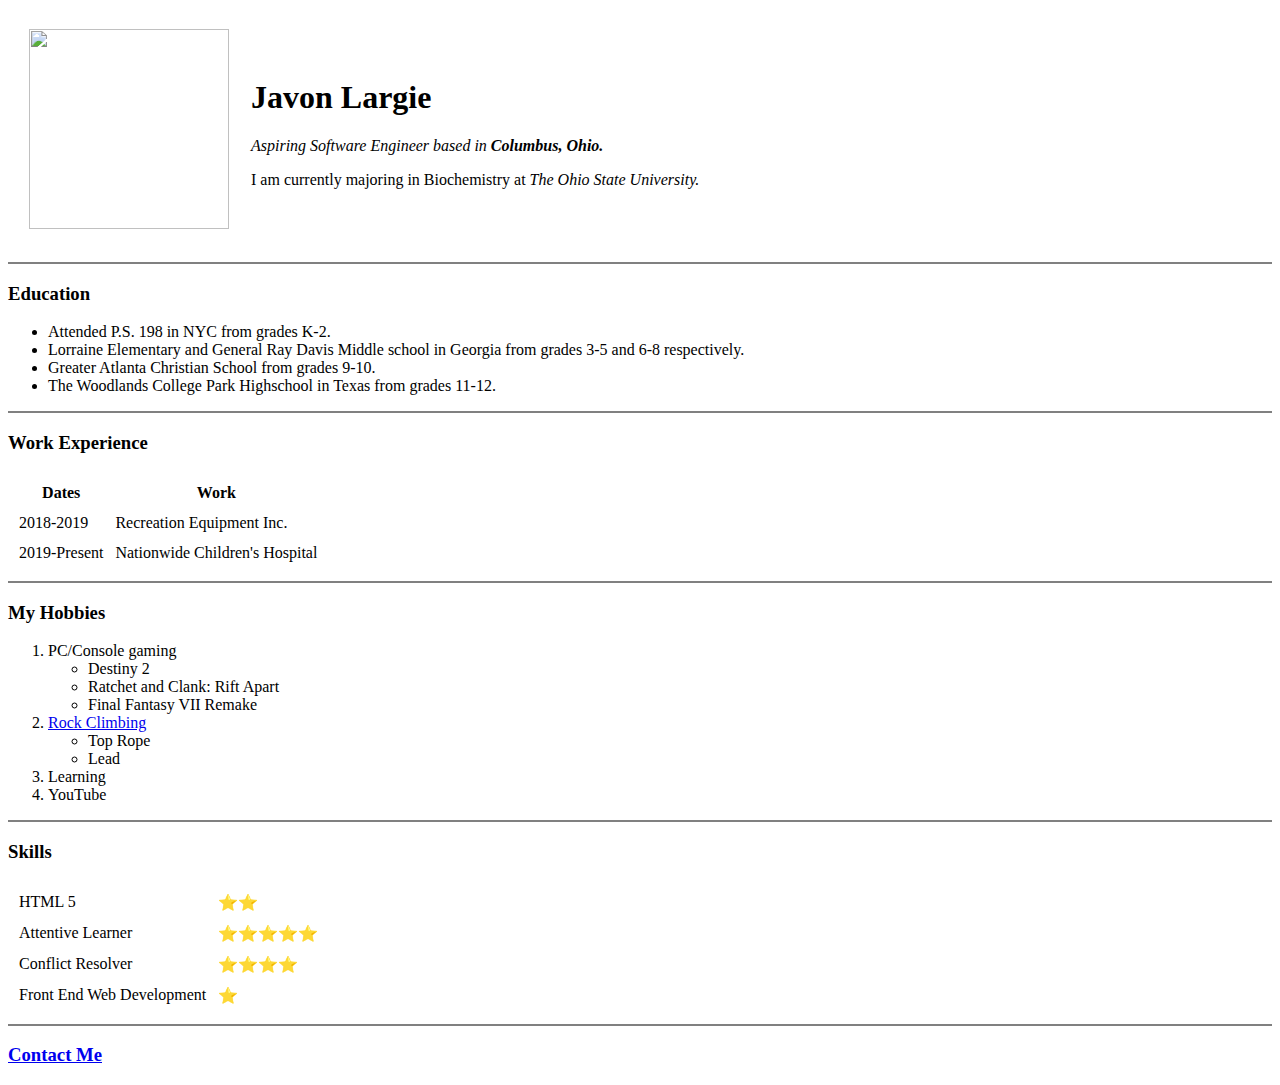
==== index.html @ 12e60950 "Add initial CV website files" ====
<!DOCTYPE html>
<html>

<head>
  <meta charset="utf-8">
  <title>Jay's Personal Site</title>
</head>

<body>
  <table cellspacing="20">
    <tr>
      <td><img src="images/portrait-circle.png"
        height="200"
        width="200"</td>
      <td><h1>Javon Largie</h1>
      <p><em>Aspiring Software Engineer based in <strong>Columbus, Ohio.</strong></em></p>
      <p>I am currently majoring in Biochemistry at <em>The Ohio State University.</em></p></td>
    </tr>
  </table>
  <hr shape=3 noshade>
  <h3>Education</h3>
  <ul>
    <li>Attended P.S. 198 in NYC from grades K-2.</li>
    <li>Lorraine Elementary and General Ray Davis Middle school in Georgia from grades 3-5 and 6-8 respectively.</li>
    <li>Greater Atlanta Christian School from grades 9-10.</li>
    <li>The Woodlands College Park Highschool in Texas from grades 11-12.</li>
  </ul>
  <hr shape=3 noshade>
  <h3>Work Experience</h3>
  <table cellspacing="10">
    <thead>
      <tr>
        <th>Dates</th>
        <th>Work</th>
      </tr>
    </thead>
    <tbody>
      <tr>
        <td>2018-2019</td>
        <td>Recreation Equipment Inc.</td>
      </tr>
      <tr>
        <td>2019-Present</td>
        <td>Nationwide Children's Hospital</td>
      </tr>
    </tbody>
  </table>
  <hr shape=3 noshade>
  <h3>My Hobbies</h3>
  <ol>
    <li>PC/Console gaming</li>
      <ul>
        <li>Destiny 2</li>
        <li>Ratchet and Clank: Rift Apart</li>
        <li>Final Fantasy VII Remake</li>
      </ul>
    <li><a href="https://www.instagram.com/p/CFFyKg4lTAtcKQ6Amg-75DN1xBMiHtrxfS0oOw0/">Rock Climbing</a></li>
    <ul>
      <li>Top Rope</li>
      <li>Lead</li>
    </ul>
    <li>Learning</li>
    <li>YouTube</li>
  </ol>
  <hr shape=3 noshade>
  <h3>Skills</h3>
  <table cellspacing="10">
    <tr>
      <td>HTML 5</td>
      <td>⭐️⭐️</td>
    </tr>
    <tr>
      <td>Attentive Learner</td>
      <td>⭐️⭐️⭐️⭐️⭐️</td>
    </tr>
    <tr>
      <td>Conflict Resolver</td>
      <td>⭐️⭐️⭐️⭐️</td>
    </tr>
    <tr>
      <td>Front End Web Development</td>
      <td>⭐️</td>
    </tr>
  </table>
  <hr shape=3 noshade>
  <h3><a href="contact-me.html">Contact Me</a></h3>
</body>

</html>
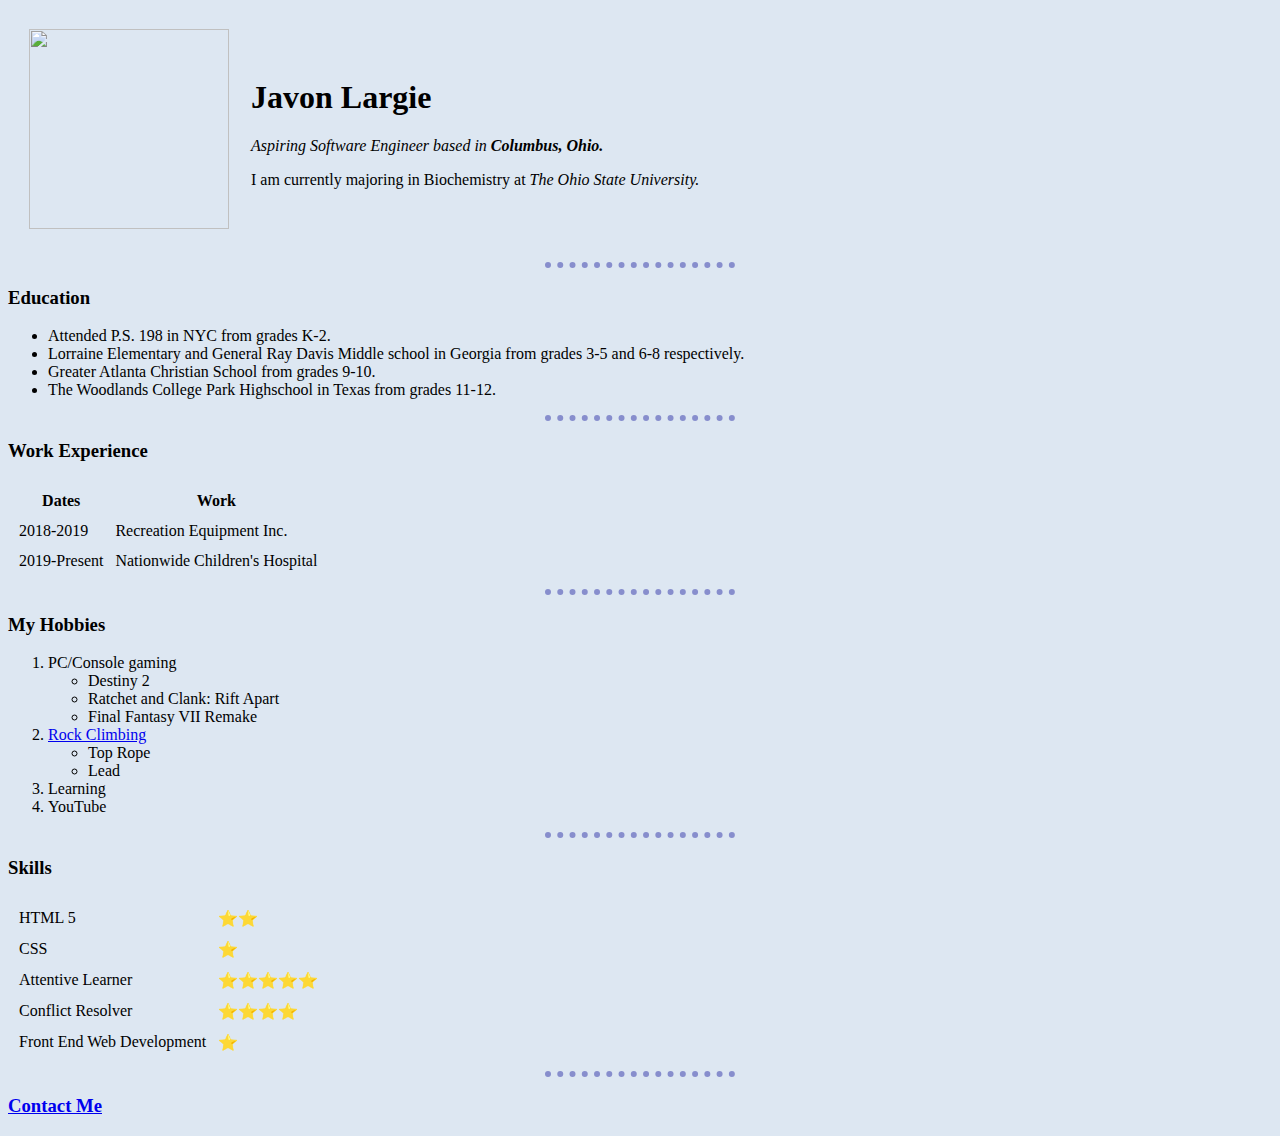
==== commit 1dd13818: "updated color and horizontal lines" ====
--- a/index.html
+++ b/index.html
@@ -4,6 +4,24 @@
 <head>
   <meta charset="utf-8">
   <title>Jay's Personal Site</title>
+
+<style>
+
+    body {
+      background-color: #DDE7F2;
+    }
+
+    hr {
+      border: 6px dotted;
+      border-color: #878ECD;
+      background-color: none;
+      border-style: none none dotted;
+      height: 0px;
+      width: 15%;
+    }
+
+</style>
+
 </head>
 
 <body>
@@ -17,7 +35,7 @@
       <p>I am currently majoring in Biochemistry at <em>The Ohio State University.</em></p></td>
     </tr>
   </table>
-  <hr shape=3 noshade>
+  <hr>
   <h3>Education</h3>
   <ul>
     <li>Attended P.S. 198 in NYC from grades K-2.</li>
@@ -25,7 +43,7 @@
     <li>Greater Atlanta Christian School from grades 9-10.</li>
     <li>The Woodlands College Park Highschool in Texas from grades 11-12.</li>
   </ul>
-  <hr shape=3 noshade>
+  <hr>
   <h3>Work Experience</h3>
   <table cellspacing="10">
     <thead>
@@ -45,7 +63,7 @@
       </tr>
     </tbody>
   </table>
-  <hr shape=3 noshade>
+  <hr>
   <h3>My Hobbies</h3>
   <ol>
     <li>PC/Console gaming</li>
@@ -62,12 +80,16 @@
     <li>Learning</li>
     <li>YouTube</li>
   </ol>
-  <hr shape=3 noshade>
+  <hr>
   <h3>Skills</h3>
   <table cellspacing="10">
     <tr>
       <td>HTML 5</td>
       <td>⭐️⭐️</td>
+    </tr>
+    <tr>
+      <td>CSS</td>
+      <td>⭐️</td>
     </tr>
     <tr>
       <td>Attentive Learner</td>
@@ -82,7 +104,7 @@
       <td>⭐️</td>
     </tr>
   </table>
-  <hr shape=3 noshade>
+  <hr>
   <h3><a href="contact-me.html">Contact Me</a></h3>
 </body>
 
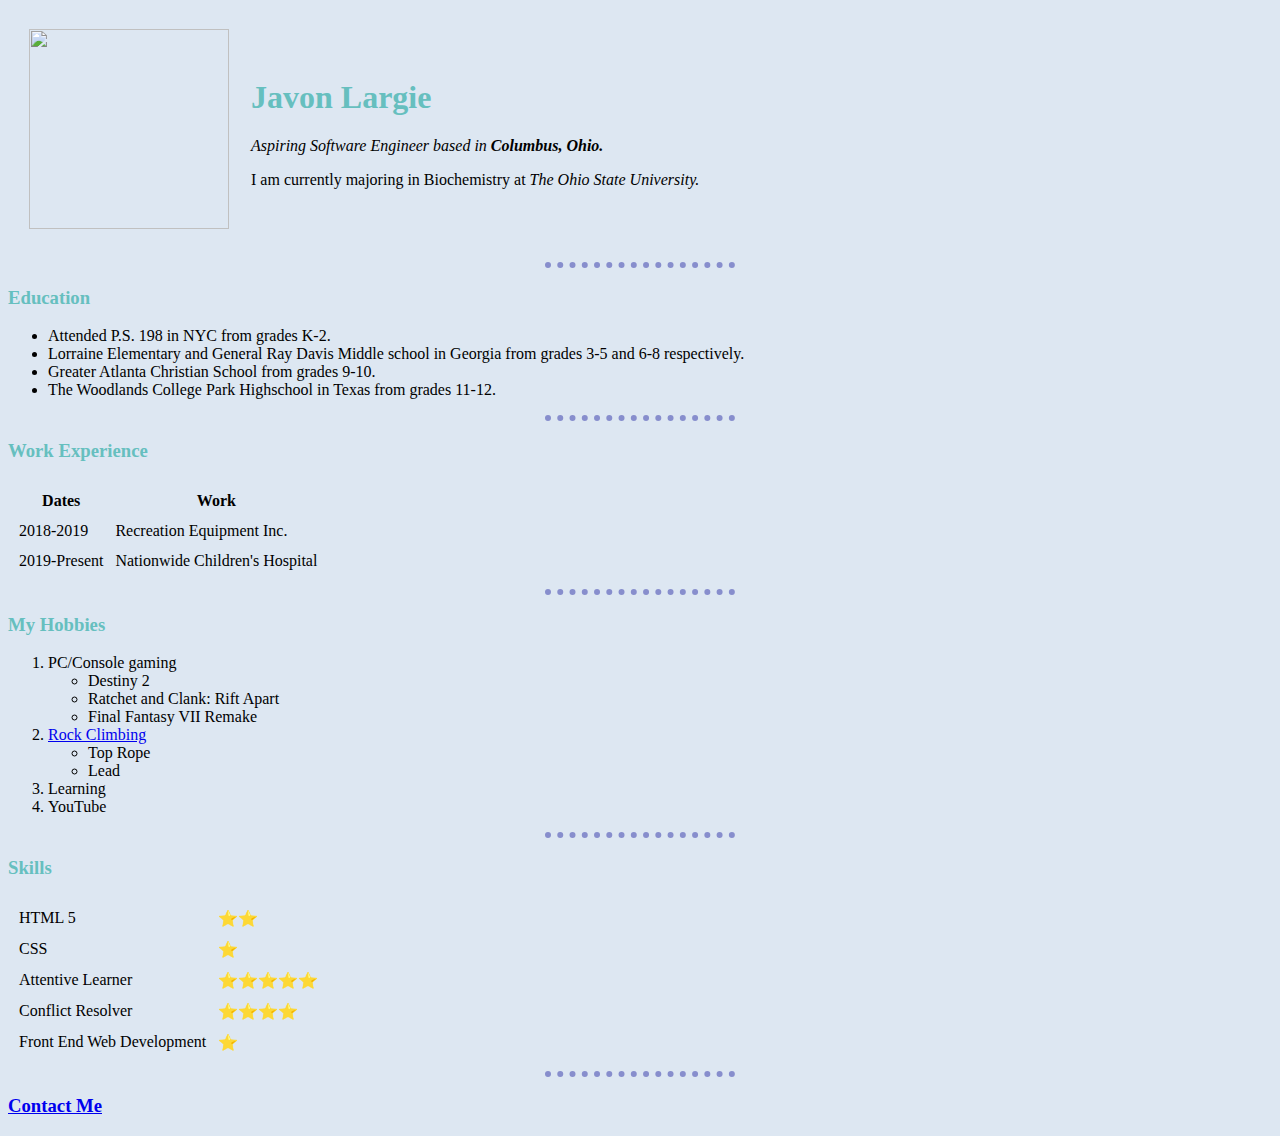
==== commit 8b4e7bc9: "Add files via upload" ====
--- a/index.html
+++ b/index.html
@@ -4,24 +4,7 @@
 <head>
   <meta charset="utf-8">
   <title>Jay's Personal Site</title>
-
-<style>
-
-    body {
-      background-color: #DDE7F2;
-    }
-
-    hr {
-      border: 6px dotted;
-      border-color: #878ECD;
-      background-color: none;
-      border-style: none none dotted;
-      height: 0px;
-      width: 15%;
-    }
-
-</style>
-
+  <link rel="stylesheet" href="css/styles.css">
 </head>
 
 <body>
--- a/css/styles.css
+++ b/css/styles.css
@@ -0,0 +1,20 @@
+body {
+  background-color: #DDE7F2;
+}
+
+hr {
+  border: 6px dotted;
+  border-color: #878ECD;
+  background-color: none;
+  border-style: none none dotted;
+  height: 0px;
+  width: 15%;
+}
+
+h1 {
+  color: #66BFBF
+}
+
+h3 {
+  color: #66BFBF
+}
